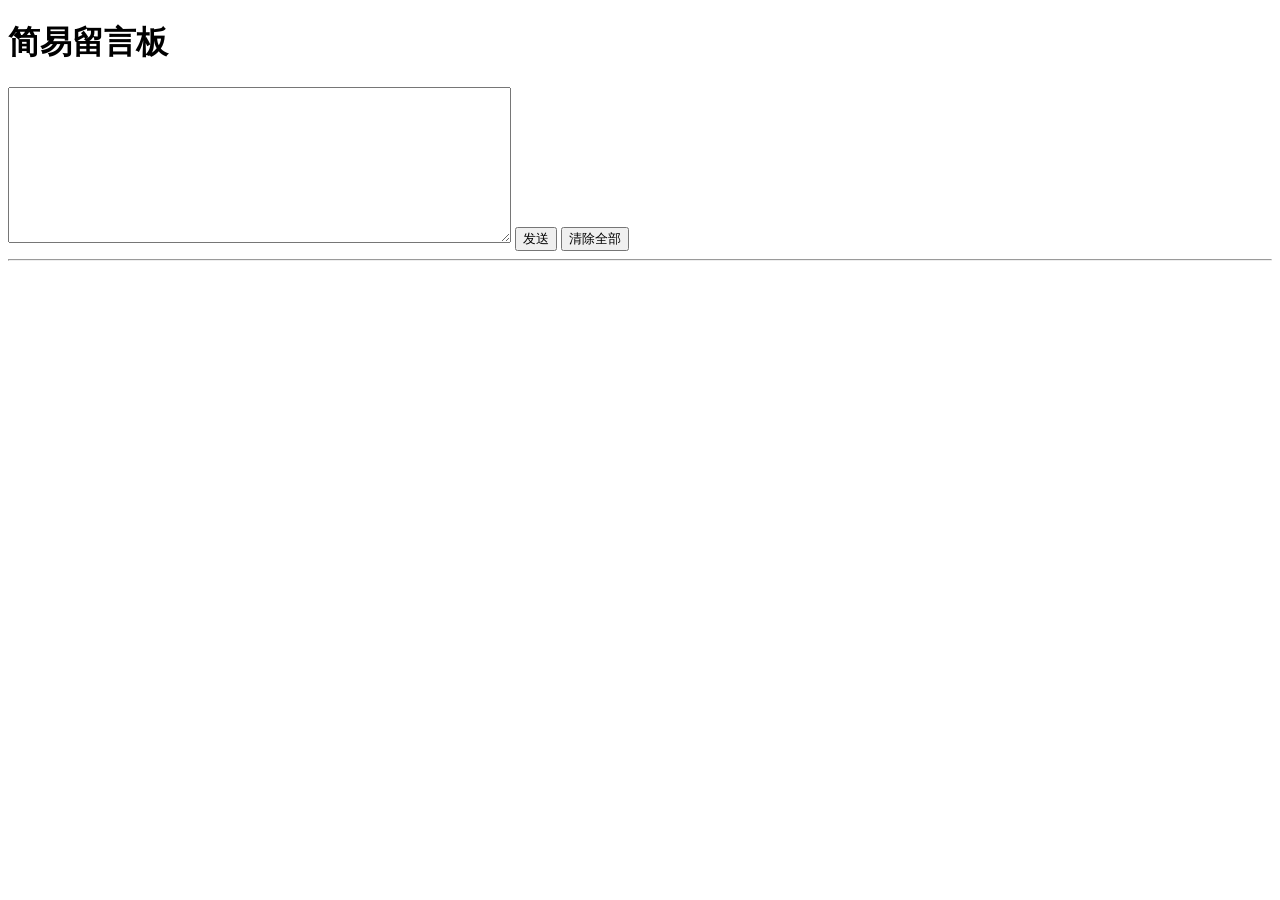
==== pages/liuyanban.html @ 4526cfba "en" ====
<!DOCTYPE html>
<html>
<head>
    <meta charset="UTF-8">
    <title>网页留言板版源码示例</title>
</head>
<body>
<h1>简易留言板</h1>
<textarea id="memo" cols="60" rows="10"></textarea>
<input type="button" value="发送" onclick="saveStorage('memo')" />
<input type="button" value="清除全部" onclick="clearStorage('msg')" />
<hr />
<p id="msg"></p>
<script type="text/javascript">
    function saveStorage(id) {
        var data = document.getElementById(id).value;
        var time = new Date().getTime();
        localStorage.setItem(time,data);
        console.log("数据已保存");
        loadStorage('msg');
    }

    function loadStorage(id) {
        var result = '<table border="1">';
        for(var i = 0; i < localStorage.length; i++) {
            var kes = localStorage.key(i);
            var value = localStorage.getItem(kes);
            var date = new Date();
            date.setTime(kes);
            var datestr = date.toGMTString();
            result += '<tr><td>' + value + '</td><td>' + datestr + '</td></tr>'
        }
        result += '</table>';
var target = document.getElementById(id);
        target.innerHTML = result;
    }

    function clearStorage() {
        localStorage.clear();
        console.log("清除完毕");
    }
</script>
</body>
</html>
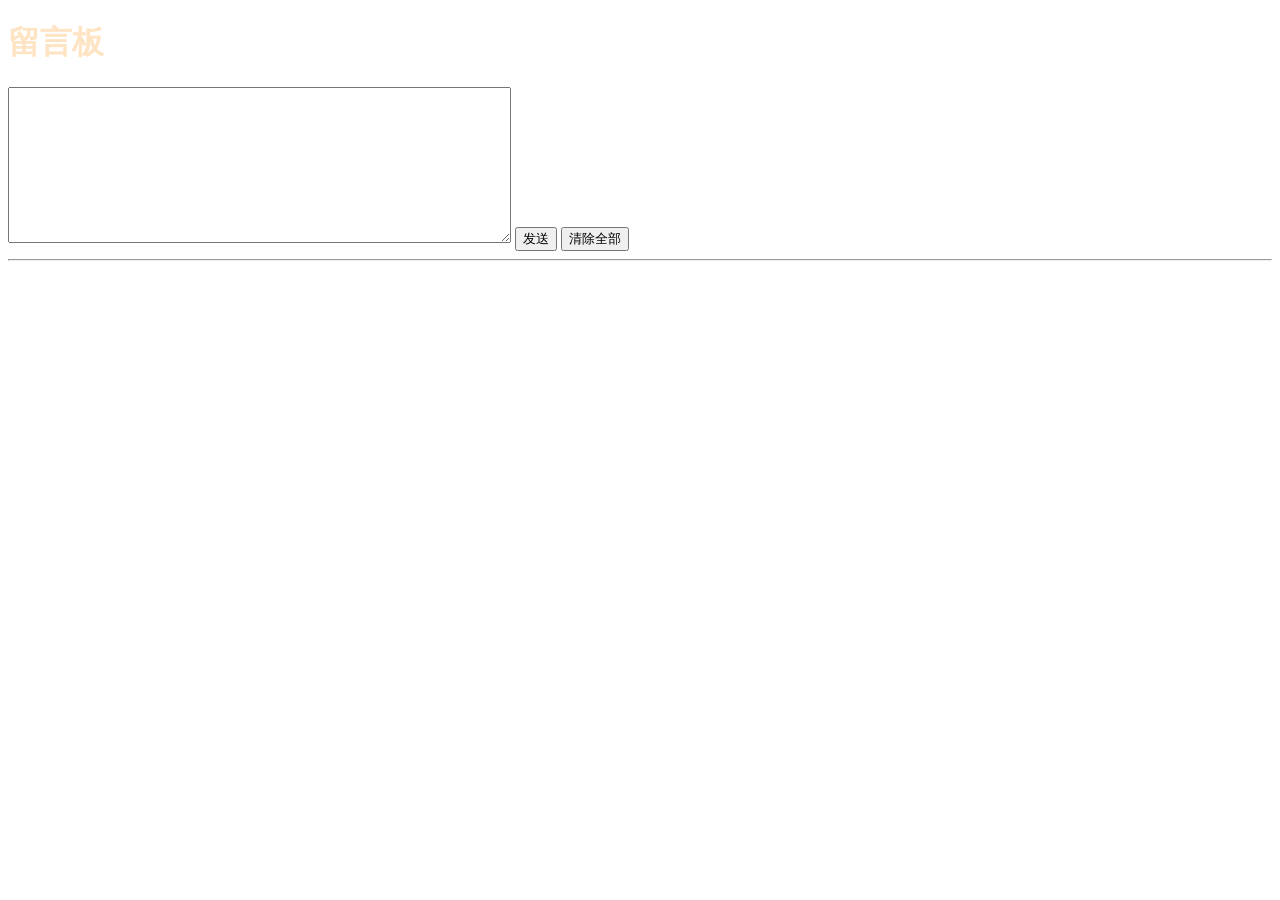
==== commit ec1c570f: "ah hg" ====
--- a/pages/liuyanban.html
+++ b/pages/liuyanban.html
@@ -2,10 +2,10 @@
 <html>
 <head>
     <meta charset="UTF-8">
-    <title>网页留言板版源码示例</title>
+    <title>留言板~</title>
 </head>
 <body>
-<h1>简易留言板</h1>
+<h1 style="color: bisque">留言板</h1>
 <textarea id="memo" cols="60" rows="10"></textarea>
 <input type="button" value="发送" onclick="saveStorage('memo')" />
 <input type="button" value="清除全部" onclick="clearStorage('msg')" />
